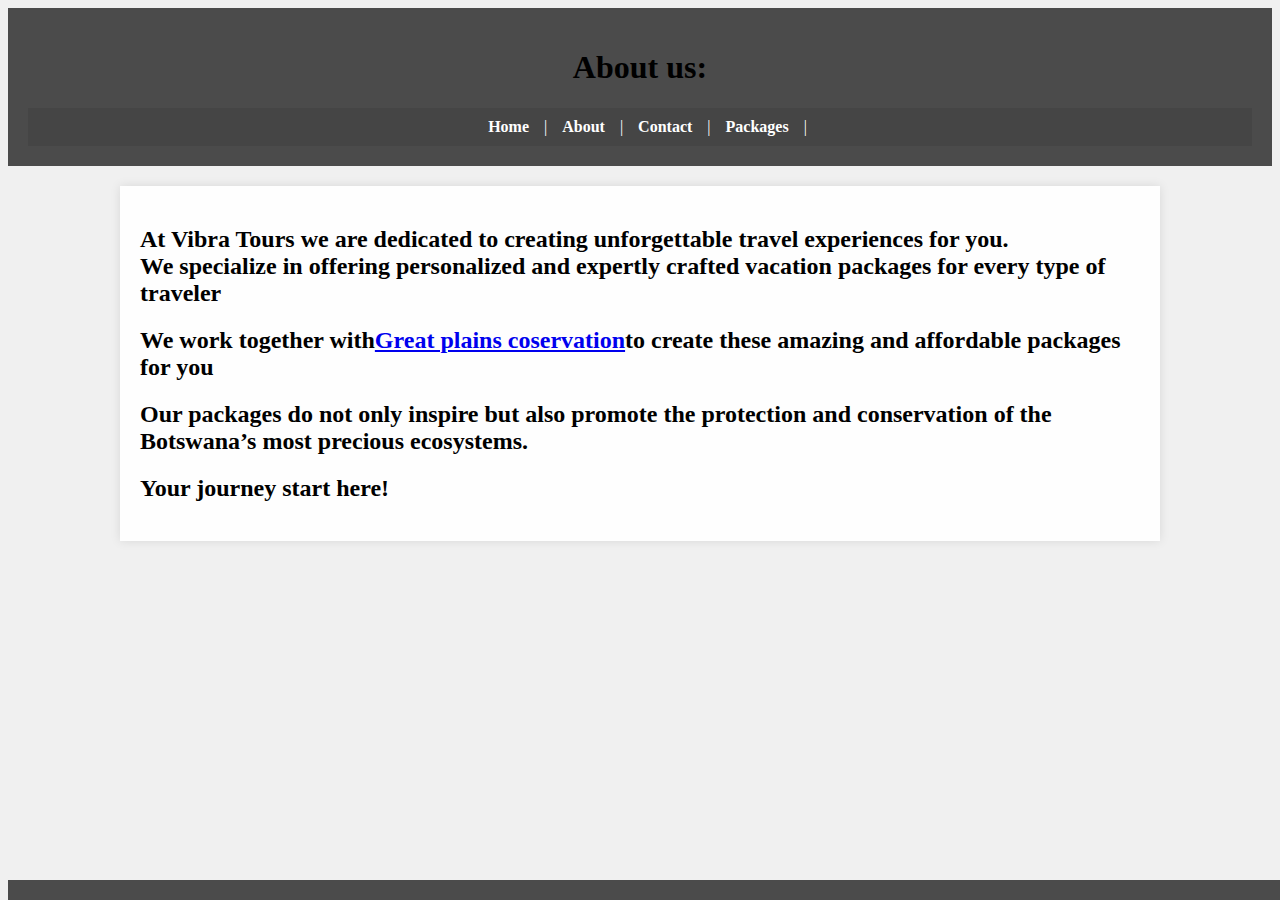
==== about.html @ 388ed18e "Update about.html" ====
<!DOCTYPE html>

<html lang="en">

<head>

<meta charset="UTF-8">

<meta name="viewport" content="width=device-width, initial-scale=1.0">

 <title>About us</title>
 <link rel="stylesheet" href="style.css">
 </head>

<body>

<header>

<h1>About us:</h1>

<nav>

<a href="index.html">Home</a> |

<a href="about.html">About</a> |

<a href="contact.html">Contact</a> |

<a href="packages.html">Packages</a> |

</nav>

</header>
 <div class="container " id="home">
<h2> At Vibra Tours we are dedicated to creating unforgettable travel experiences for you.<br>We specialize in offering personalized and expertly crafted vacation packages for every type of traveler</h2>
<h2>We work together with<a href="https://greatplainsconservation.com/">Great plains coservation</a>to create these amazing and affordable packages for you</h2>
<h2>Our packages do not only inspire but also promote the protection and conservation of the Botswana’s most precious ecosystems.</h2>
<h2>Your journey start here!</h2>
 </div>
 <main>
 </main>



<footer>
</footer>
</html>
---- style.css ----
h1 {

color: black;

}

h2 {

color: black;

}

p {

color: black;
}


#index-page {
      font-family: Arial, sans-serif;
      margin: 0;
      padding: 0;
      background-image:url('picture.jpg'); /* Add your background image URL here */
      background-size: cover;
      background-position: center;
      background-attachment: fixed;
      color: #fff;
    }
 body {
  background-color: #f0f0f0; /* Default background color for other pages */
}

footer {
      background-color: rgba(34, 34, 34, 0.8); /* Semi-transparent background */
      color: #fff;
      text-align: center;
      padding: 10px;
      position: fixed;
      bottom: 0;
      width: 100%;
    }
    header {
      background-color: rgba(34, 34, 34, 0.8); /* Semi-transparent background */
      color: #fff;
      padding: 20px;
      text-align: center;
    }
    nav {
      display: flex;
      justify-content: center;
      background-color: rgba(68, 68, 68, 0.8); /* Semi-transparent background */
      padding: 10px;
    }
    nav a {
      color: #fff;
      text-decoration: none;
      margin: 0 15px;
      font-weight: bold;
    }
    nav a:hover {
      color: #ffcc00;
    }
    .container  {
      max-width: 1000px;
      margin: 20px auto;
      padding: 20px;
      background-color: rgba(255, 255, 255, 0.9); /* Semi-transparent white background */
      box-shadow: 0 0 10px rgba(0, 0, 0, 0.1);
      color: #333;
      border-radius: 8px solid black:
    }
    .gallery {
      display: flex;
      flex-wrap: wrap;
      gap: 10px;
      margin-top: 20px;
    }
    .gallery img {
      width: 100%;
      max-width: 300px;
      height: auto;
      border-radius: 8px;      
        }
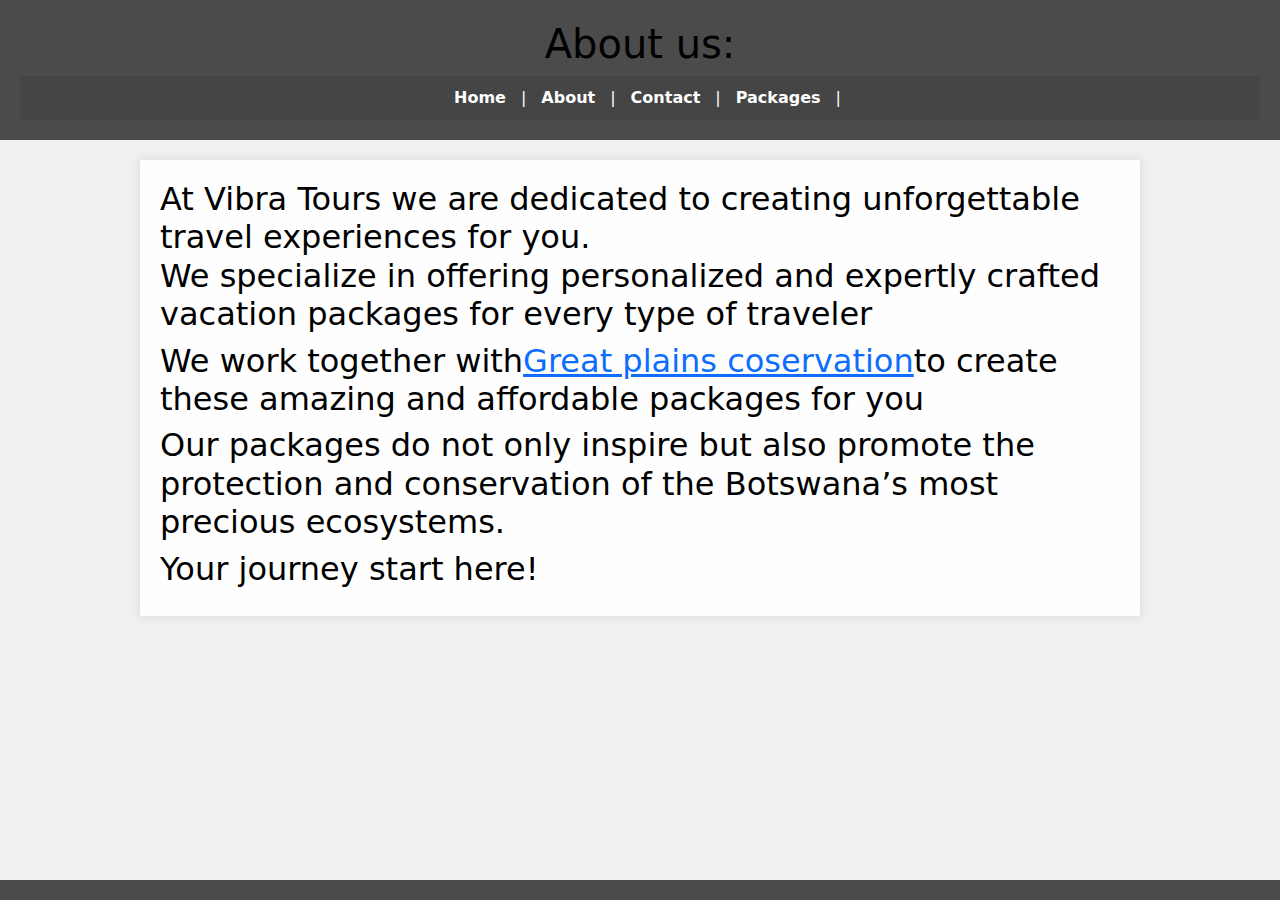
==== commit 3a236042: "Update about.html" ====
--- a/about.html
+++ b/about.html
@@ -9,6 +9,9 @@
 <meta name="viewport" content="width=device-width, initial-scale=1.0">
 
  <title>About us</title>
+ <!-- Bootstrap CSS -->
+
+<link href="https://cdn.jsdelivr.net/npm/bootstrap@5.3.0/dist/css/bootstrap.min.css" rel="stylesheet">
  <link rel="stylesheet" href="style.css">
  </head>
 
@@ -44,4 +47,10 @@
 
 <footer>
 </footer>
+ <!-- Bootstrap JS and dependencies -->
+
+<script src="https://cdn.jsdelivr.net/npm/@popperjs/core@2.11.6/dist/umd/popper.min.js"></script>
+
+<script src="https://cdn.jsdelivr.net/npm/bootstrap@5.3.0/dist/js/bootstrap.min.js"></script>
+</body>
 </html>
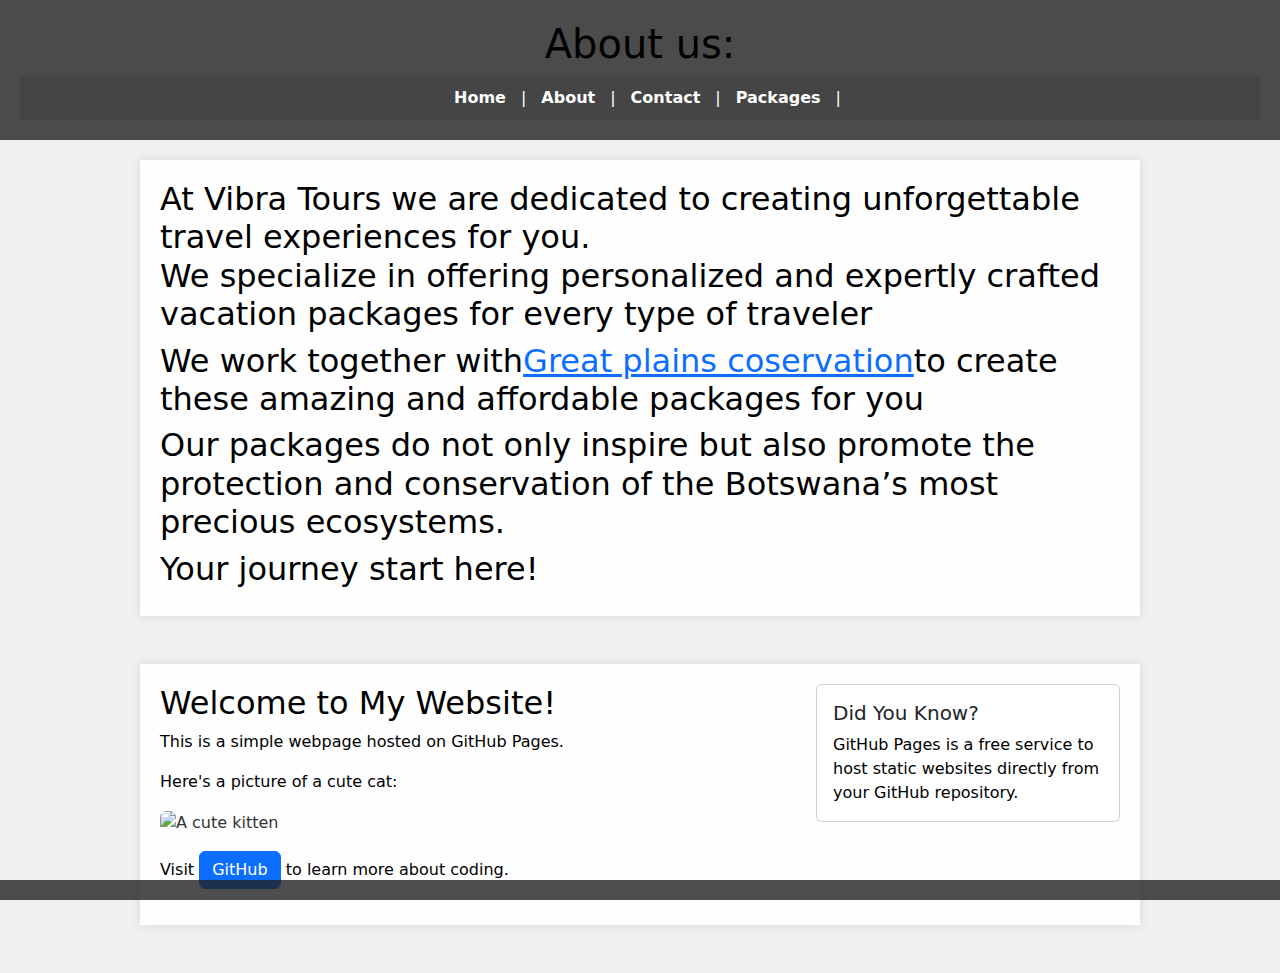
==== commit 4338dac8: "Update about.html" ====
--- a/about.html
+++ b/about.html
@@ -40,8 +40,43 @@
 <h2>Our packages do not only inspire but also promote the protection and conservation of the Botswana’s most precious ecosystems.</h2>
 <h2>Your journey start here!</h2>
  </div>
- <main>
- </main>
+  <main class="container my-5">
+
+<div class="row">
+
+<div class="col-md-8">
+
+<h2>Welcome to My Website!</h2>
+
+<p>This is a simple webpage hosted on GitHub Pages.</p>
+
+<p>Here's a picture of a cute cat:</p>
+
+<img src="https://placekitten.com/200/300" alt="A cute kitten" class="img-fluid rounded">
+
+<p class="mt-3">Visit <a href="https://github.com" class="btn btn-primary">GitHub</a> to learn more about coding.</p>
+
+</div>
+
+<div class="col-md-4">
+
+<div class="card">
+
+<div class="card-body">
+
+<h5 class="card-title">Did You Know?</h5>
+
+<p class="card-text">GitHub Pages is a free service to host static websites directly from your GitHub repository.</p>
+
+</div>
+
+</div>
+
+</div>
+
+</div>
+
+</main>
 
 
 
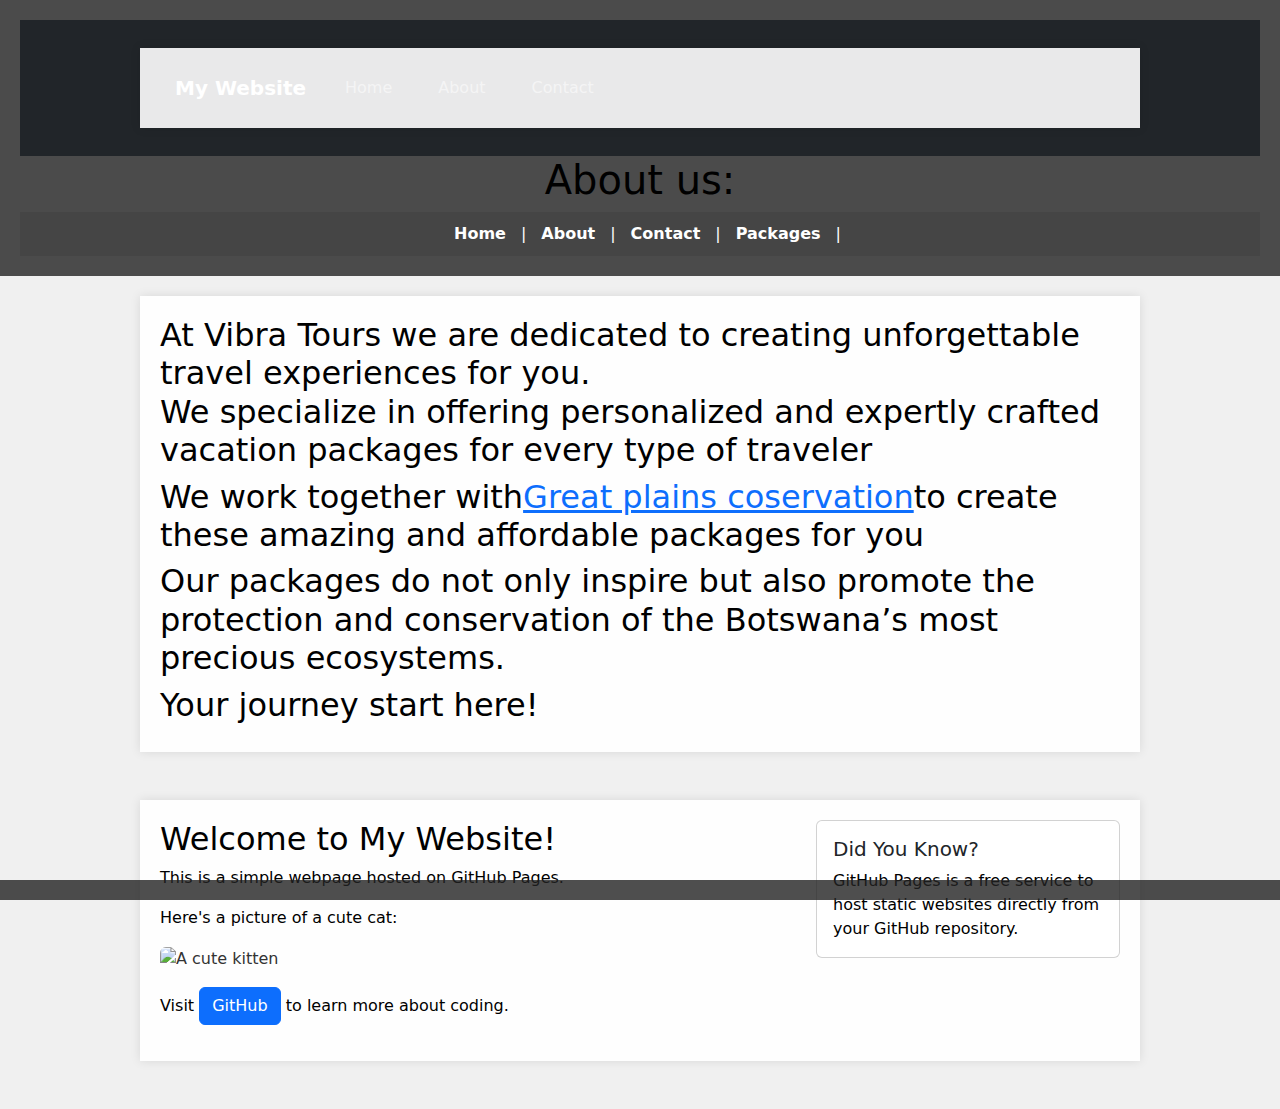
==== commit 2b498d5b: "Update about.html" ====
--- a/about.html
+++ b/about.html
@@ -18,6 +18,47 @@
 <body>
 
 <header>
+ <nav class="navbar navbar-expand-lg navbar-dark bg-dark">
+
+<div class="container">
+
+<a class="navbar-brand" href="index.html">My Website</a>
+
+<button class="navbar-toggler" type="button" data-bs-toggle="collapse" data-bs-target="#navbarNav">
+
+<span class="navbar-toggler-icon"></span>
+
+</button>
+
+<div class="collapse navbar-collapse" id="navbarNav">
+
+<ul class="navbar-nav">
+
+<li class="nav-item">
+
+<a class="nav-link" href="index.html">Home</a>
+
+</li>
+
+<li class="nav-item">
+
+<a class="nav-link" href="about.html">About</a>
+
+</li>
+
+<li class="nav-item">
+
+<a class="nav-link" href="contact.html">Contact</a>
+
+</li>
+
+</ul>
+
+</div>
+
+</div>
+
+</nav>
 
 <h1>About us:</h1>
 
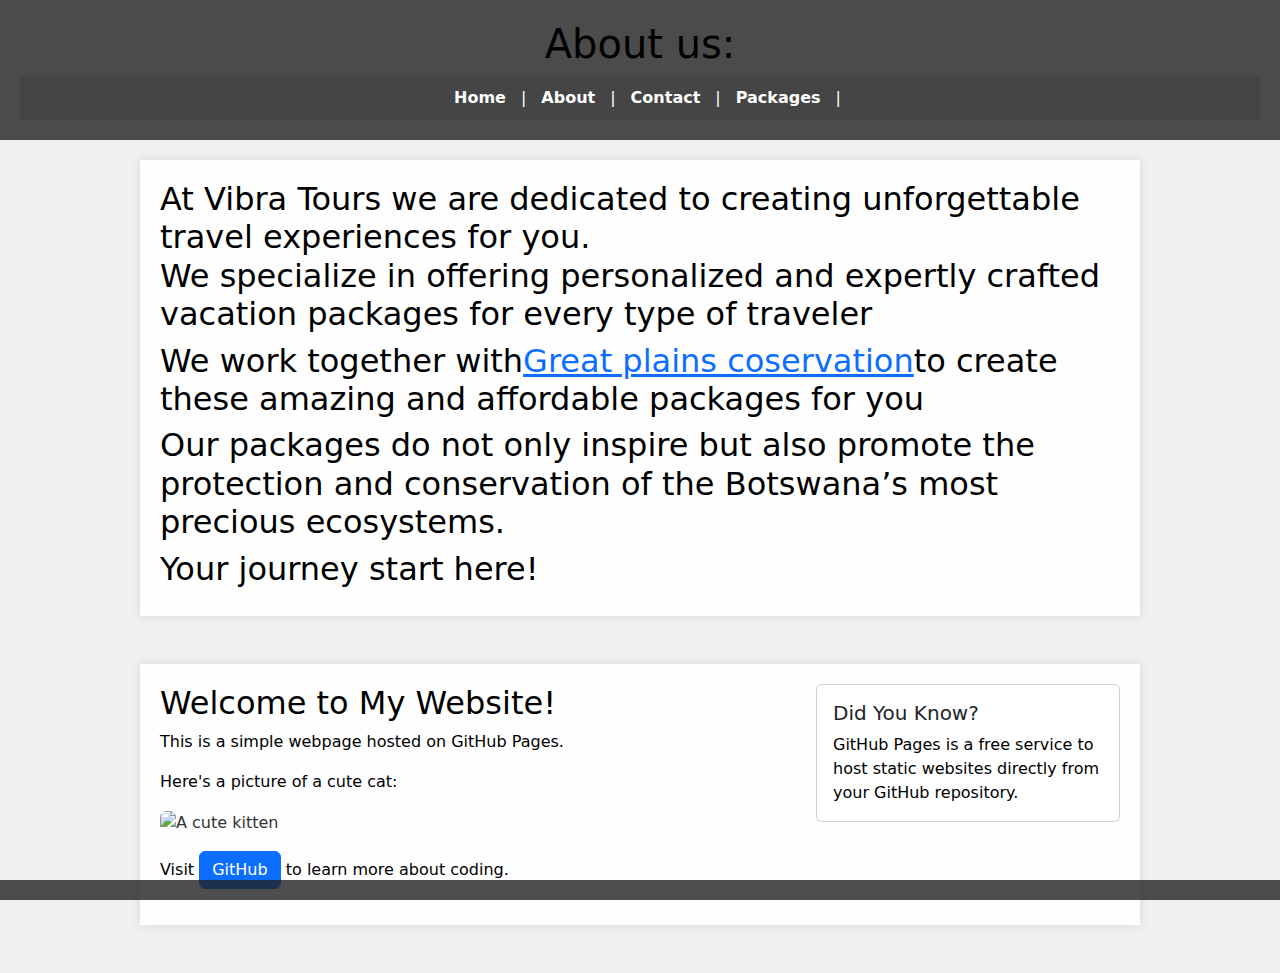
==== commit fbac6930: "Update about.html" ====
--- a/about.html
+++ b/about.html
@@ -18,47 +18,6 @@
 <body>
 
 <header>
- <nav class="navbar navbar-expand-lg navbar-dark bg-dark">
-
-<div class="container">
-
-<a class="navbar-brand" href="index.html">My Website</a>
-
-<button class="navbar-toggler" type="button" data-bs-toggle="collapse" data-bs-target="#navbarNav">
-
-<span class="navbar-toggler-icon"></span>
-
-</button>
-
-<div class="collapse navbar-collapse" id="navbarNav">
-
-<ul class="navbar-nav">
-
-<li class="nav-item">
-
-<a class="nav-link" href="index.html">Home</a>
-
-</li>
-
-<li class="nav-item">
-
-<a class="nav-link" href="about.html">About</a>
-
-</li>
-
-<li class="nav-item">
-
-<a class="nav-link" href="contact.html">Contact</a>
-
-</li>
-
-</ul>
-
-</div>
-
-</div>
-
-</nav>
 
 <h1>About us:</h1>
 
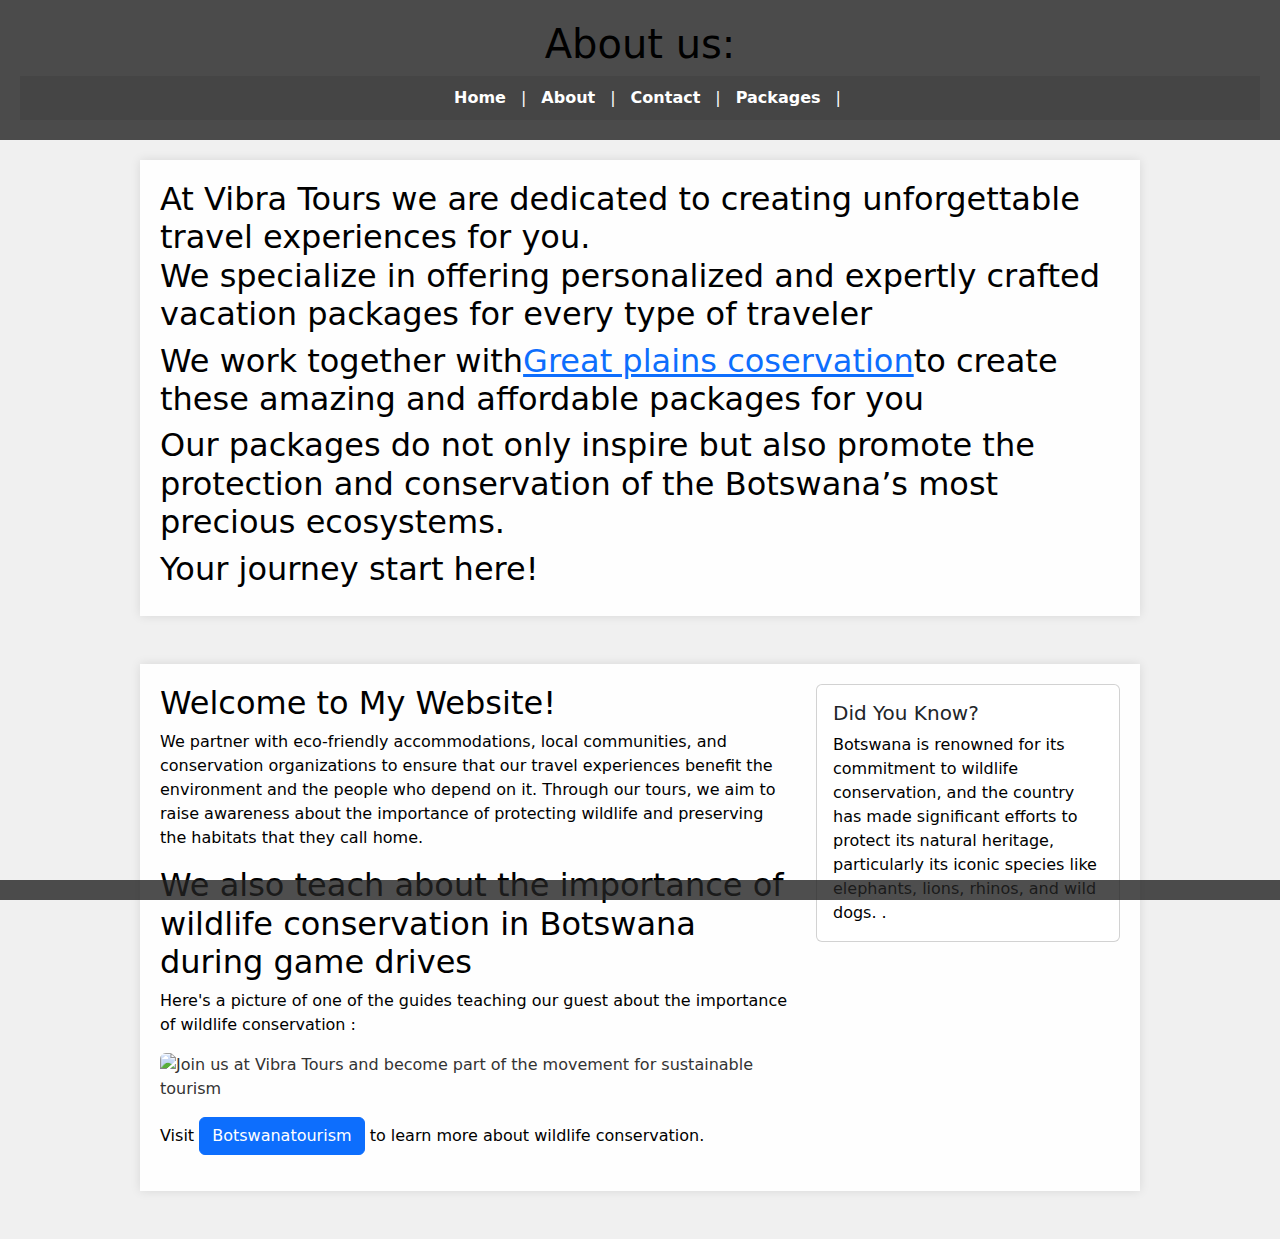
==== commit 110d348b: "Update about.html" ====
--- a/about.html
+++ b/about.html
@@ -48,13 +48,13 @@
 
 <h2>Welcome to My Website!</h2>
 
-<p>This is a simple webpage hosted on GitHub Pages.</p>
+<p>We partner with eco-friendly accommodations, local communities, and conservation organizations to ensure that our travel experiences benefit the environment and the people who depend on it. Through our tours, we aim to raise awareness about the importance of protecting wildlife and preserving the habitats that they call home.</p>
+<h2>We also teach about the importance of wildlife conservation in Botswana during game drives</h2>
+<p>Here's a picture of one of the guides teaching our guest about the importance of wildlife conservation :</p>
 
-<p>Here's a picture of a cute cat:</p>
+<img src="https://media-cdn.tripadvisor.com/media/attractions-splice-spp-720x480/0b/fa/75/98.jpg" alt="Join us at Vibra Tours and become part of the movement for sustainable tourism" class="img-fluid rounded">
 
-<img src="https://placekitten.com/200/300" alt="A cute kitten" class="img-fluid rounded">
-
-<p class="mt-3">Visit <a href="https://github.com" class="btn btn-primary">GitHub</a> to learn more about coding.</p>
+<p class="mt-3">Visit <a href="https://botswanatourism.co.bw/" class="btn btn-primary">Botswanatourism</a> to learn more about wildlife conservation.</p>
 
 </div>
 
@@ -66,7 +66,7 @@
 
 <h5 class="card-title">Did You Know?</h5>
 
-<p class="card-text">GitHub Pages is a free service to host static websites directly from your GitHub repository.</p>
+<p class="card-text">Botswana is renowned for its commitment to wildlife conservation, and the country has made significant efforts to protect its natural heritage, particularly its iconic species like elephants, lions, rhinos, and wild dogs. .</p>
 
 </div>
 
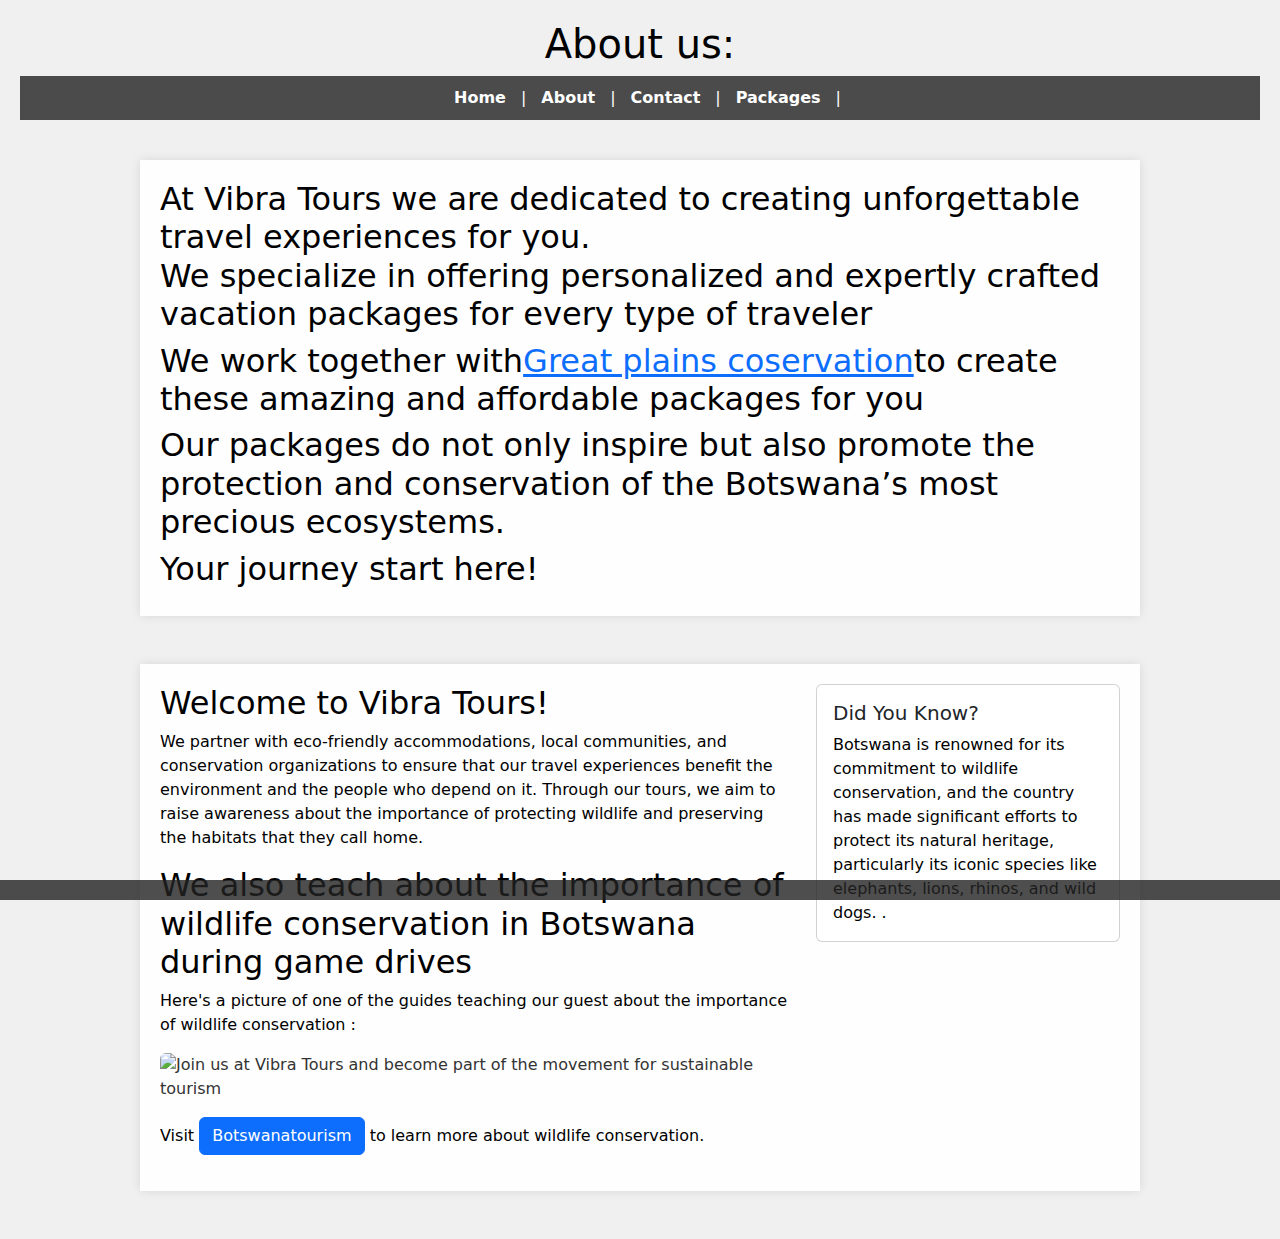
==== commit ac0d0d93: "Update about.html" ====
--- a/about.html
+++ b/about.html
@@ -46,7 +46,7 @@
 
 <div class="col-md-8">
 
-<h2>Welcome to My Website!</h2>
+<h2>Welcome to Vibra Tours!</h2>
 
 <p>We partner with eco-friendly accommodations, local communities, and conservation organizations to ensure that our travel experiences benefit the environment and the people who depend on it. Through our tours, we aim to raise awareness about the importance of protecting wildlife and preserving the habitats that they call home.</p>
 <h2>We also teach about the importance of wildlife conservation in Botswana during game drives</h2>
--- a/style.css
+++ b/style.css
@@ -40,7 +40,7 @@
       width: 100%;
     }
     header {
-      background-color: rgba(34, 34, 34, 0.8); /* Semi-transparent background */
+      background-color: rgba(34, 34, 34, 0); /* Fully transparent background */
       color: #fff;
       padding: 20px;
       text-align: center;
@@ -48,7 +48,7 @@
     nav {
       display: flex;
       justify-content: center;
-      background-color: rgba(68, 68, 68, 0.8); /* Semi-transparent background */
+      background-color: rgba(34, 34, 34, 0.8); /* Semi-transparent background */ 
       padding: 10px;
     }
     nav a {
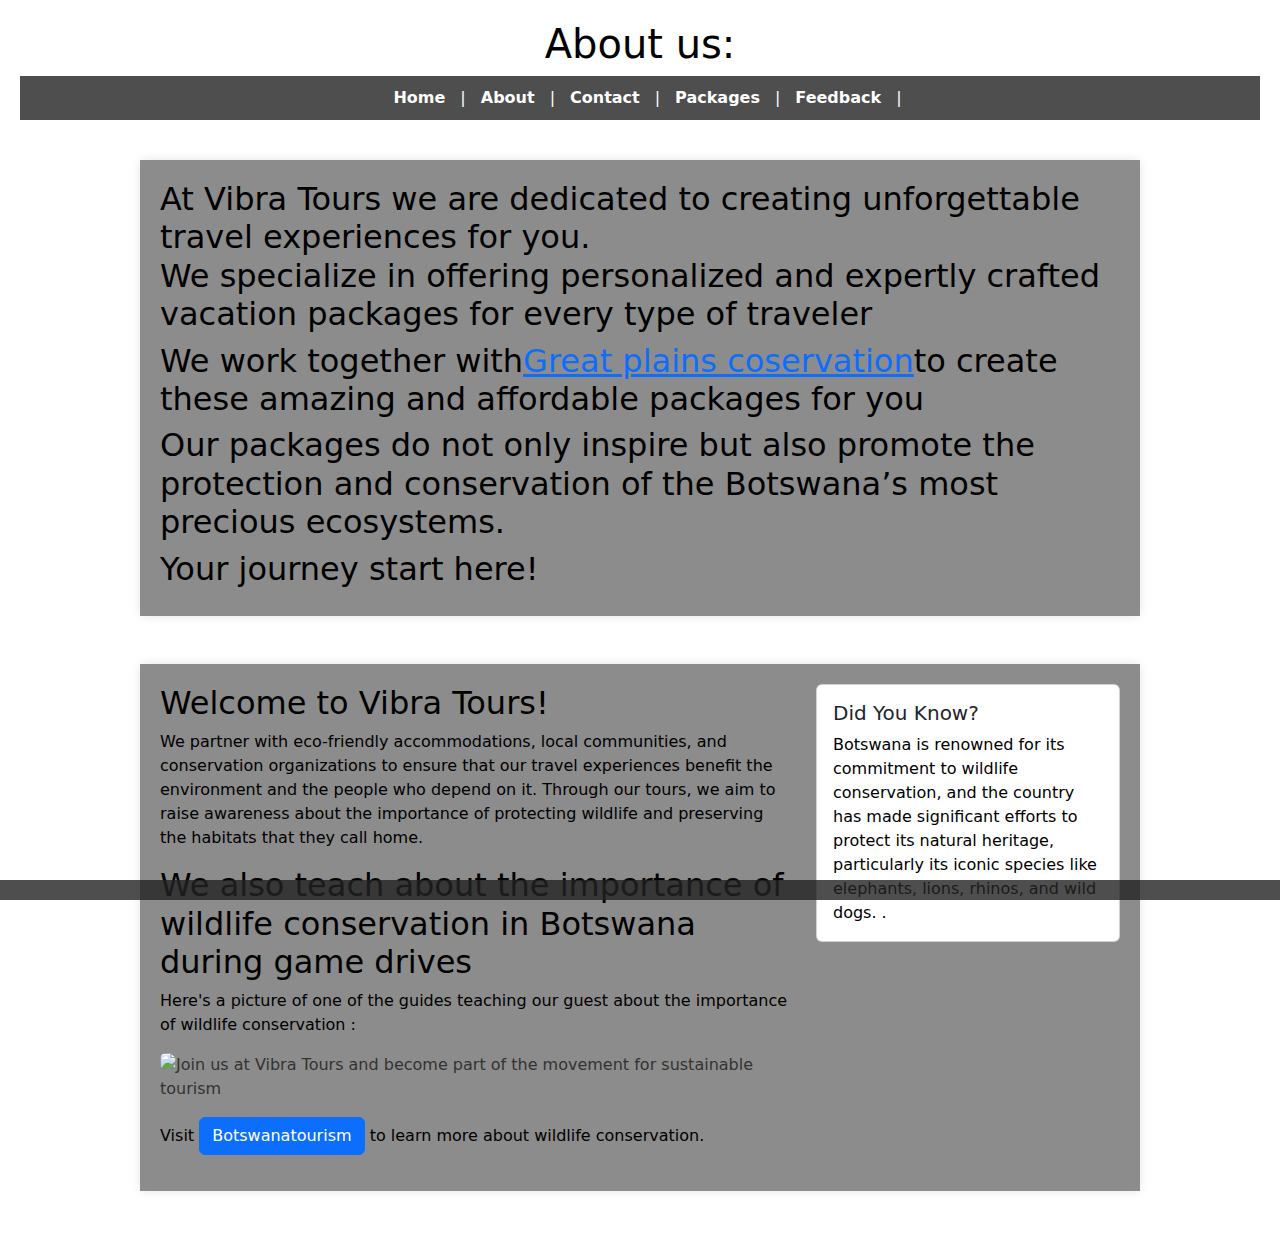
==== commit 263f44bc: "Update about.html" ====
--- a/about.html
+++ b/about.html
@@ -30,6 +30,8 @@
 <a href="contact.html">Contact</a> |
 
 <a href="packages.html">Packages</a> |
+
+<a href="feedback.html">Feedback</a> |
 
 </nav>
 
--- a/style.css
+++ b/style.css
@@ -26,9 +26,10 @@
       background-attachment: fixed;
       color: #fff;
     }
- body {
-  background-color: #f0f0f0; /* Default background color for other pages */
-}
+ 
+  body {
+    background-color: white;
+  }
 
 footer {
       background-color: rgba(34, 34, 34, 0.8); /* Semi-transparent background */
@@ -64,7 +65,7 @@
       max-width: 1000px;
       margin: 20px auto;
       padding: 20px;
-      background-color: rgba(255, 255, 255, 0.9); /* Semi-transparent white background */
+      background-color: rgba(128, 128, 128, 0.9); /* Semi-transparent white background */
       box-shadow: 0 0 10px rgba(0, 0, 0, 0.1);
       color: #333;
       border-radius: 8px solid black:
